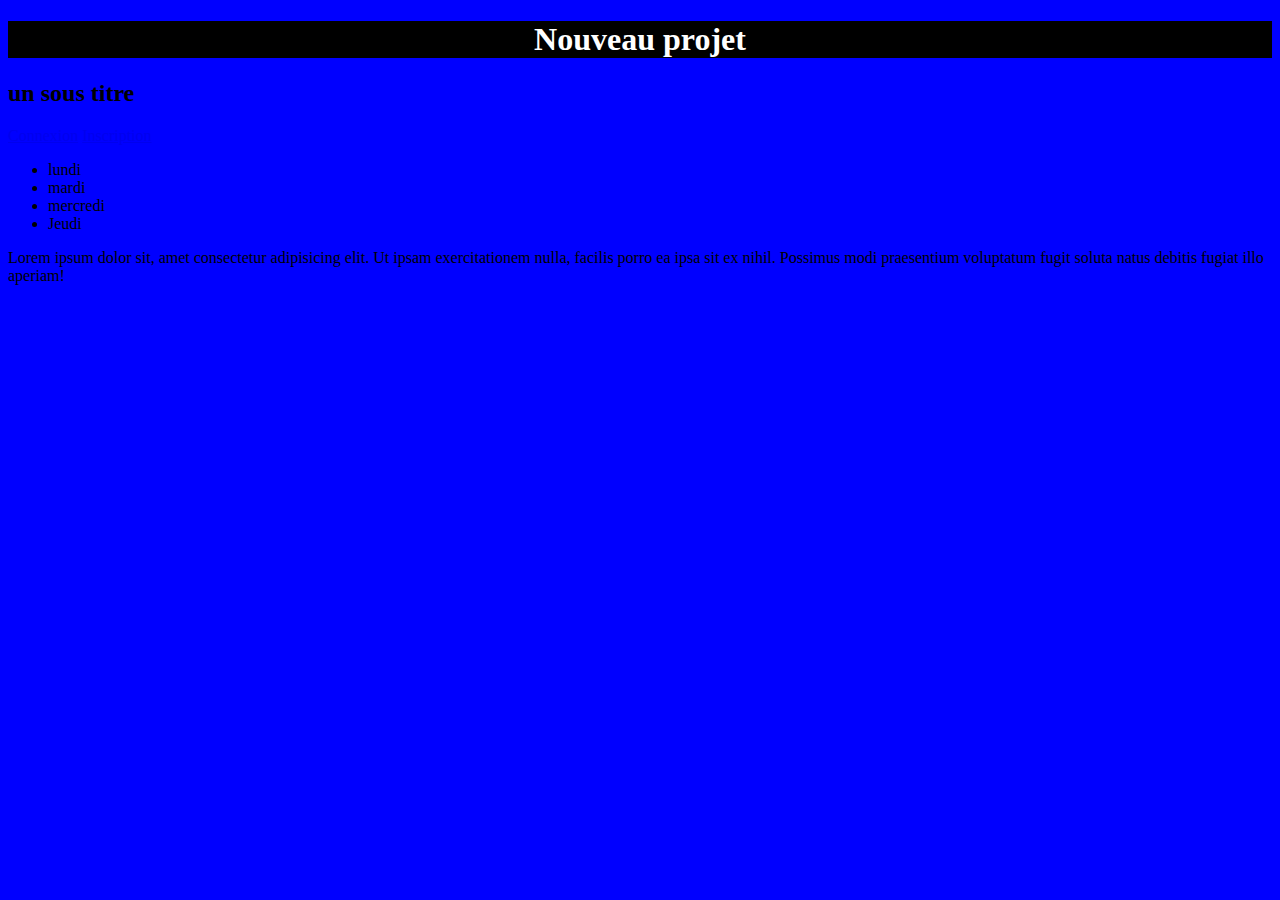
==== index.html @ 35cbd9a4 "nouveau" ====
<!DOCTYPE html>
<html lang="en">
<head>
    <meta charset="UTF-8">
    <meta name="viewport" content="width=device-width, initial-scale=1.0">
    <title>Document</title>
    <link rel="stylesheet" href="css/style.css">
    <link rel="stylesheet" href="css/index.css">
    <script src="js/script.js" defer></script>
</head>
<body>
    <h1>Nouveau projet</h1>
    <h2>un sous titre</h2>

    <a href="connexion.html">Connexion</a>
    <a href="inscription.html">Inscription</a>
    <ul>
        <li>lundi</li>
        <li>mardi</li>
        <li>mercredi</li>
        <li>Jeudi</li>
    </ul>
    <p>Lorem ipsum dolor sit, amet consectetur adipisicing elit. Ut ipsam exercitationem nulla, facilis porro ea ipsa sit ex nihil. Possimus modi praesentium voluptatum fugit soluta natus debitis fugiat illo aperiam!</p>
</body>
</html>
---- css/style.css ----
body {
    background-color: lightgray;
}

h1 {
    background-color: black;
    color: white;
    text-align: center;
}
---- css/index.css ----
body { background-color: blue;}
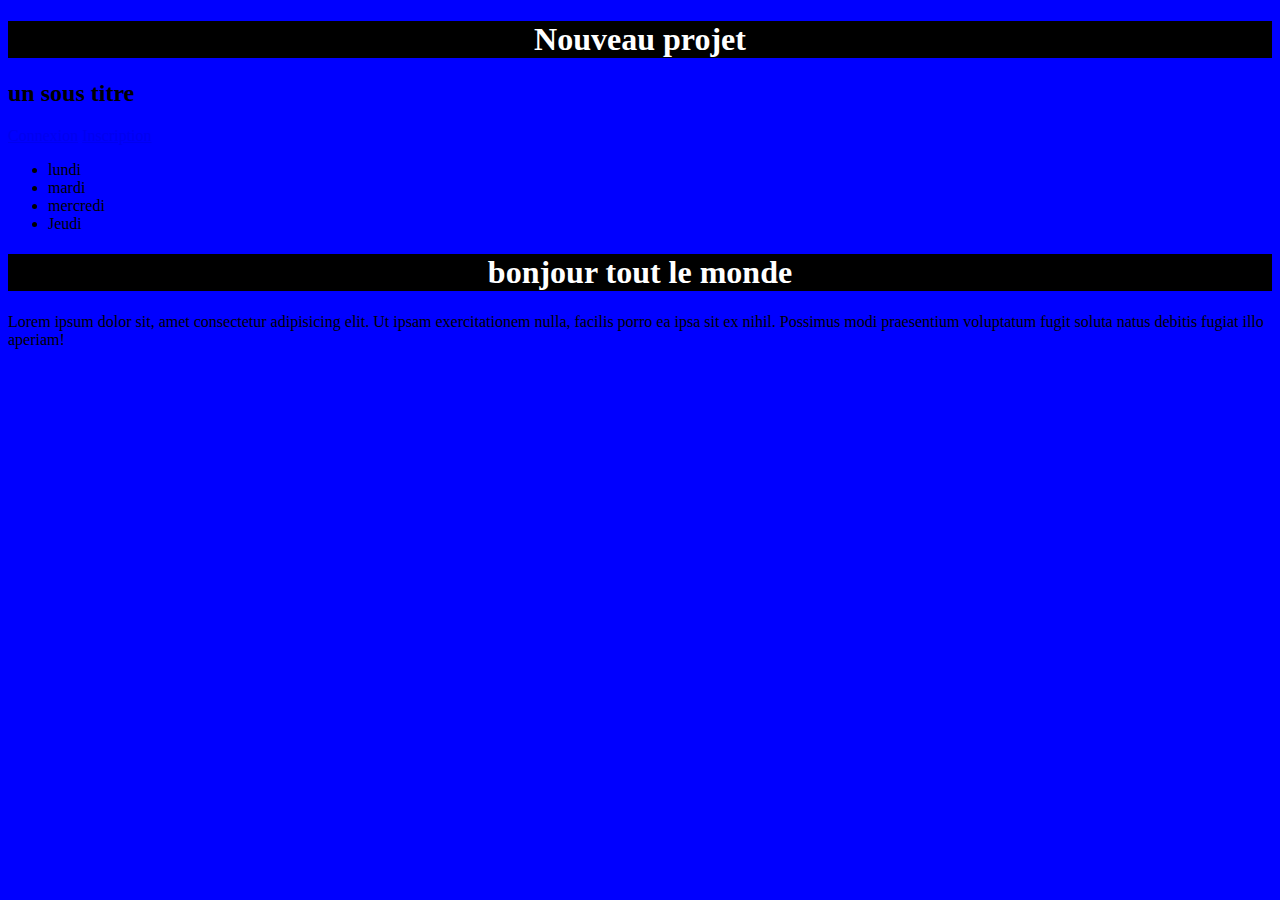
==== commit 34c8b776: "modified index.html" ====
--- a/index.html
+++ b/index.html
@@ -1,25 +1,30 @@
 <!DOCTYPE html>
 <html lang="en">
-<head>
-    <meta charset="UTF-8">
-    <meta name="viewport" content="width=device-width, initial-scale=1.0">
+  <head>
+    <meta charset="UTF-8" />
+    <meta name="viewport" content="width=device-width, initial-scale=1.0" />
     <title>Document</title>
-    <link rel="stylesheet" href="css/style.css">
-    <link rel="stylesheet" href="css/index.css">
+    <link rel="stylesheet" href="css/style.css" />
+    <link rel="stylesheet" href="css/index.css" />
     <script src="js/script.js" defer></script>
-</head>
-<body>
+  </head>
+  <body>
     <h1>Nouveau projet</h1>
     <h2>un sous titre</h2>
 
     <a href="connexion.html">Connexion</a>
     <a href="inscription.html">Inscription</a>
     <ul>
-        <li>lundi</li>
-        <li>mardi</li>
-        <li>mercredi</li>
-        <li>Jeudi</li>
+      <li>lundi</li>
+      <li>mardi</li>
+      <li>mercredi</li>
+      <li>Jeudi</li>
     </ul>
-    <p>Lorem ipsum dolor sit, amet consectetur adipisicing elit. Ut ipsam exercitationem nulla, facilis porro ea ipsa sit ex nihil. Possimus modi praesentium voluptatum fugit soluta natus debitis fugiat illo aperiam!</p>
-</body>
-</html>+    <h1>bonjour tout le monde</h1>
+    <p>
+      Lorem ipsum dolor sit, amet consectetur adipisicing elit. Ut ipsam
+      exercitationem nulla, facilis porro ea ipsa sit ex nihil. Possimus modi
+      praesentium voluptatum fugit soluta natus debitis fugiat illo aperiam!
+    </p>
+  </body>
+</html>
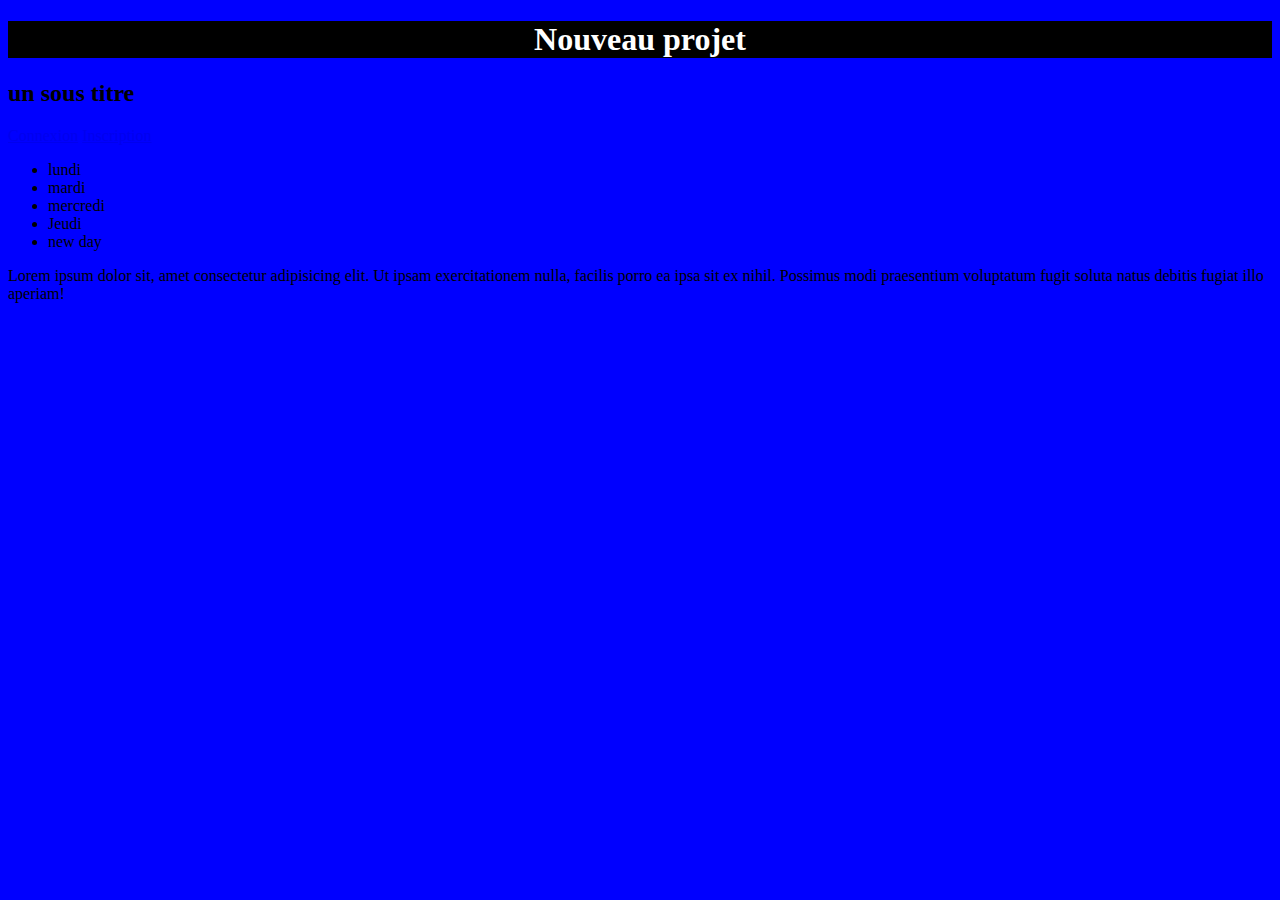
==== commit e38a40a9: "new" ====
--- a/index.html
+++ b/index.html
@@ -1,30 +1,26 @@
 <!DOCTYPE html>
 <html lang="en">
-  <head>
-    <meta charset="UTF-8" />
-    <meta name="viewport" content="width=device-width, initial-scale=1.0" />
+<head>
+    <meta charset="UTF-8">
+    <meta name="viewport" content="width=device-width, initial-scale=1.0">
     <title>Document</title>
-    <link rel="stylesheet" href="css/style.css" />
-    <link rel="stylesheet" href="css/index.css" />
+    <link rel="stylesheet" href="css/style.css">
+    <link rel="stylesheet" href="css/index.css">
     <script src="js/script.js" defer></script>
-  </head>
-  <body>
+</head>
+<body>
     <h1>Nouveau projet</h1>
     <h2>un sous titre</h2>
 
     <a href="connexion.html">Connexion</a>
     <a href="inscription.html">Inscription</a>
     <ul>
-      <li>lundi</li>
-      <li>mardi</li>
-      <li>mercredi</li>
-      <li>Jeudi</li>
+        <li>lundi</li>
+        <li>mardi</li>
+        <li>mercredi</li>
+        <li>Jeudi</li>
+        <li>new day</li>
     </ul>
-    <h1>bonjour tout le monde</h1>
-    <p>
-      Lorem ipsum dolor sit, amet consectetur adipisicing elit. Ut ipsam
-      exercitationem nulla, facilis porro ea ipsa sit ex nihil. Possimus modi
-      praesentium voluptatum fugit soluta natus debitis fugiat illo aperiam!
-    </p>
-  </body>
-</html>
+    <p>Lorem ipsum dolor sit, amet consectetur adipisicing elit. Ut ipsam exercitationem nulla, facilis porro ea ipsa sit ex nihil. Possimus modi praesentium voluptatum fugit soluta natus debitis fugiat illo aperiam!</p>
+</body>
+</html>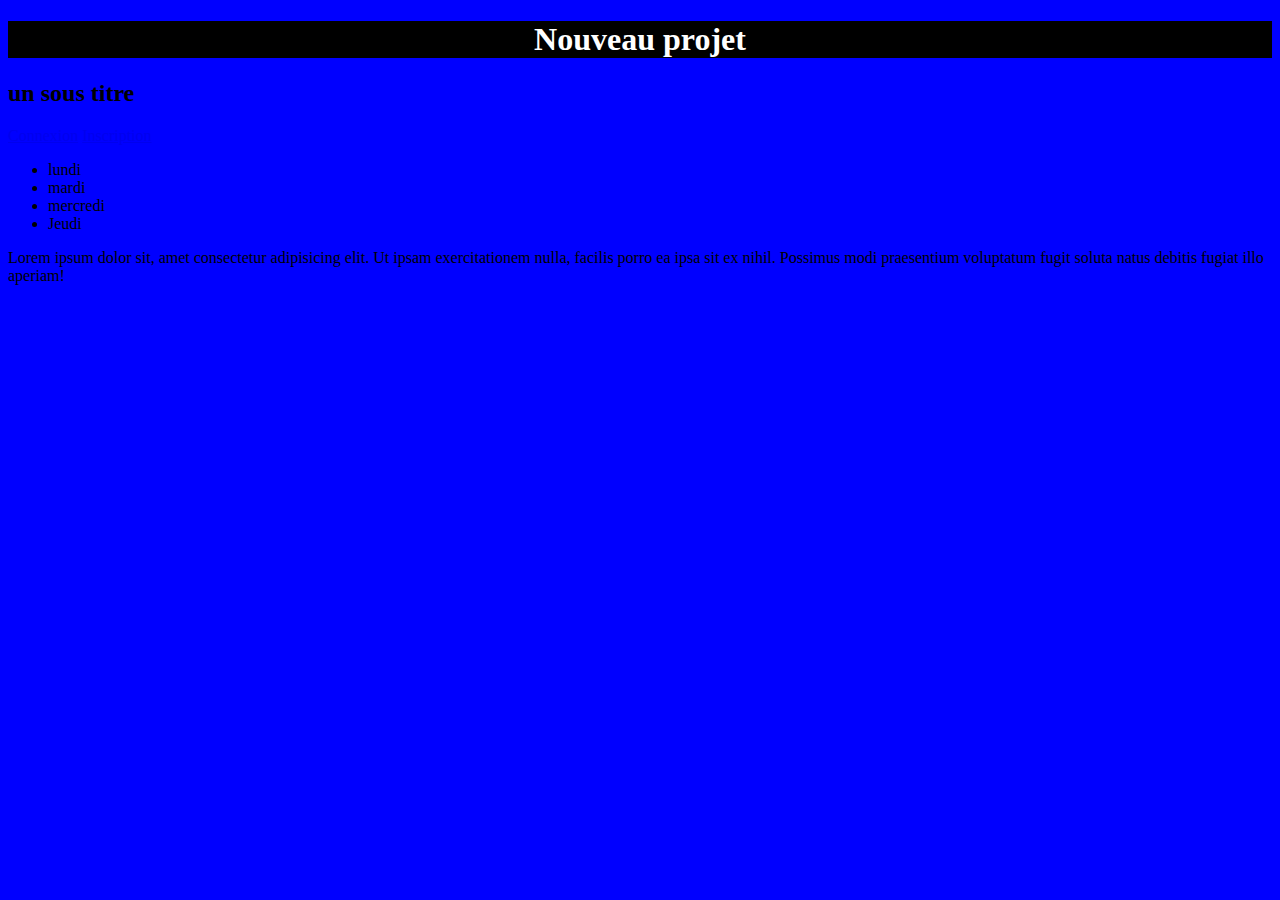
==== commit 2d018a3a: "modif" ====
--- a/index.html
+++ b/index.html
@@ -19,7 +19,6 @@
         <li>mardi</li>
         <li>mercredi</li>
         <li>Jeudi</li>
-        <li>new day</li>
     </ul>
     <p>Lorem ipsum dolor sit, amet consectetur adipisicing elit. Ut ipsam exercitationem nulla, facilis porro ea ipsa sit ex nihil. Possimus modi praesentium voluptatum fugit soluta natus debitis fugiat illo aperiam!</p>
 </body>
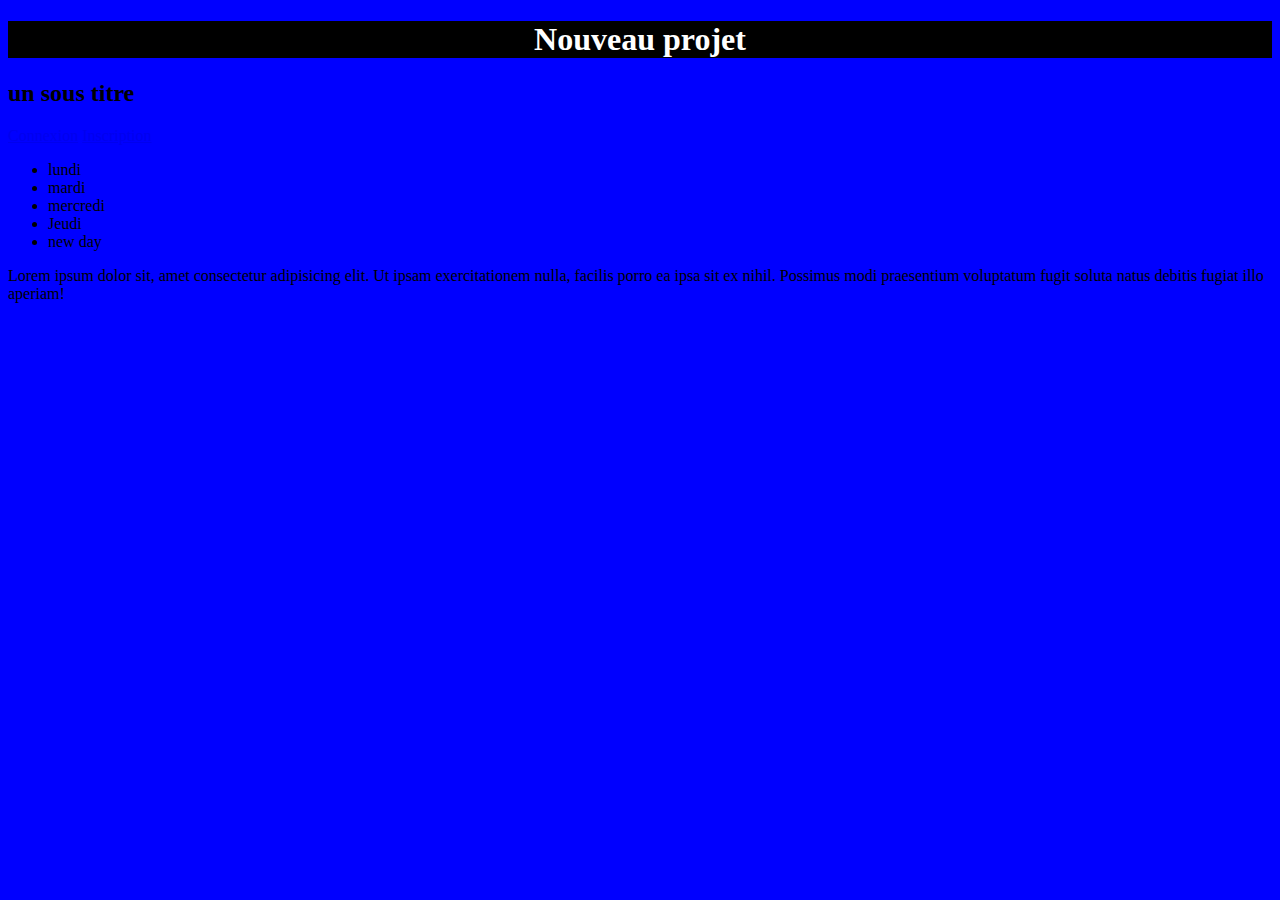
==== commit ac02b7ec: "Merge remote-tracking branch 'origin/main'" ====
--- a/index.html
+++ b/index.html
@@ -19,6 +19,7 @@
         <li>mardi</li>
         <li>mercredi</li>
         <li>Jeudi</li>
+        <li>new day</li>
     </ul>
     <p>Lorem ipsum dolor sit, amet consectetur adipisicing elit. Ut ipsam exercitationem nulla, facilis porro ea ipsa sit ex nihil. Possimus modi praesentium voluptatum fugit soluta natus debitis fugiat illo aperiam!</p>
 </body>
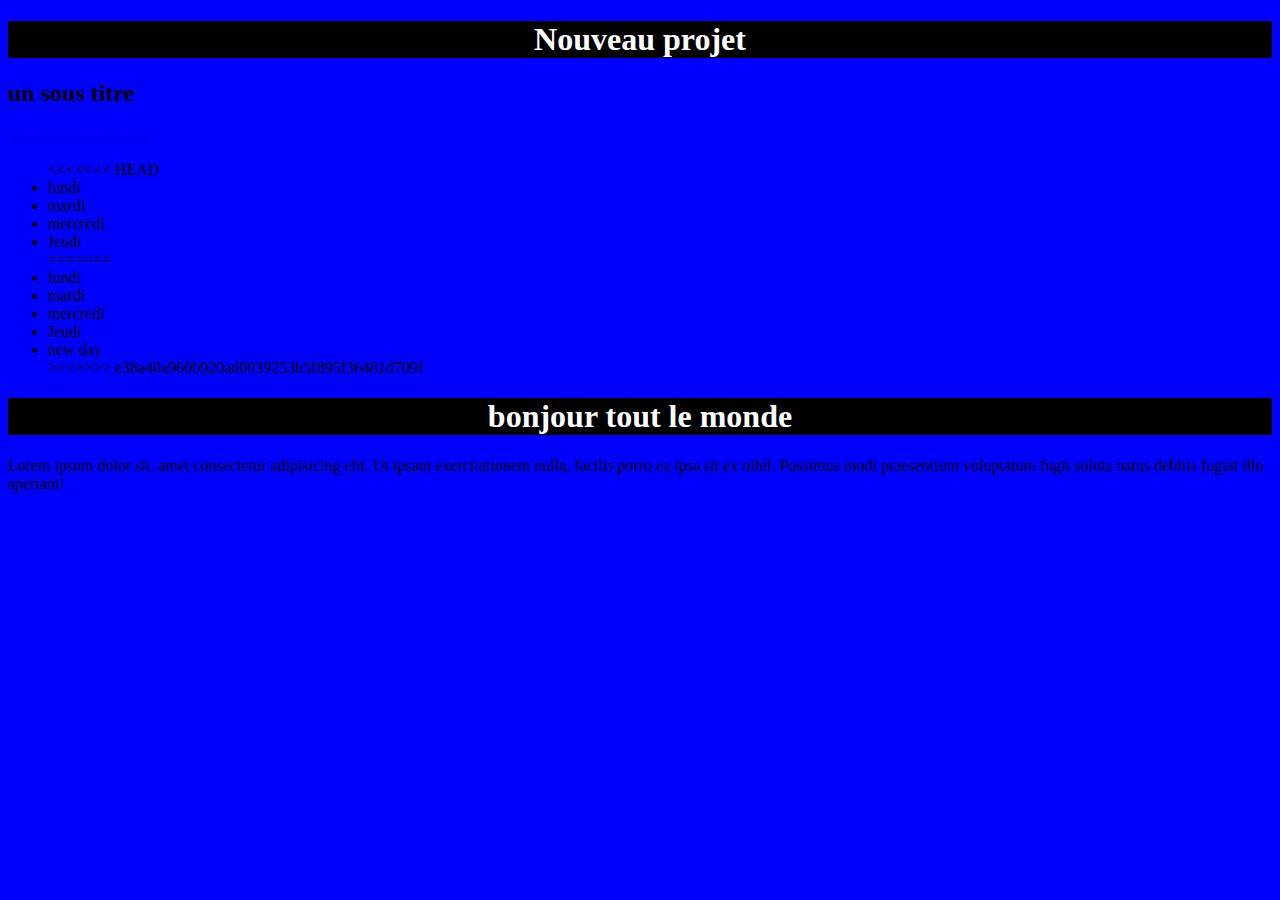
==== commit 9619ee35: "modified index.html" ====
--- a/index.html
+++ b/index.html
@@ -1,26 +1,38 @@
 <!DOCTYPE html>
 <html lang="en">
-<head>
-    <meta charset="UTF-8">
-    <meta name="viewport" content="width=device-width, initial-scale=1.0">
+  <head>
+    <meta charset="UTF-8" />
+    <meta name="viewport" content="width=device-width, initial-scale=1.0" />
     <title>Document</title>
-    <link rel="stylesheet" href="css/style.css">
-    <link rel="stylesheet" href="css/index.css">
+    <link rel="stylesheet" href="css/style.css" />
+    <link rel="stylesheet" href="css/index.css" />
     <script src="js/script.js" defer></script>
-</head>
-<body>
+  </head>
+  <body>
     <h1>Nouveau projet</h1>
     <h2>un sous titre</h2>
 
     <a href="connexion.html">Connexion</a>
     <a href="inscription.html">Inscription</a>
     <ul>
+<<<<<<< HEAD
+      <li>lundi</li>
+      <li>mardi</li>
+      <li>mercredi</li>
+      <li>Jeudi</li>
+=======
         <li>lundi</li>
         <li>mardi</li>
         <li>mercredi</li>
         <li>Jeudi</li>
         <li>new day</li>
+>>>>>>> e38a40a960b920ad0039253b5f895f36481d709f
     </ul>
-    <p>Lorem ipsum dolor sit, amet consectetur adipisicing elit. Ut ipsam exercitationem nulla, facilis porro ea ipsa sit ex nihil. Possimus modi praesentium voluptatum fugit soluta natus debitis fugiat illo aperiam!</p>
-</body>
-</html>+    <h1>bonjour tout le monde</h1>
+    <p>
+      Lorem ipsum dolor sit, amet consectetur adipisicing elit. Ut ipsam
+      exercitationem nulla, facilis porro ea ipsa sit ex nihil. Possimus modi
+      praesentium voluptatum fugit soluta natus debitis fugiat illo aperiam!
+    </p>
+  </body>
+</html>
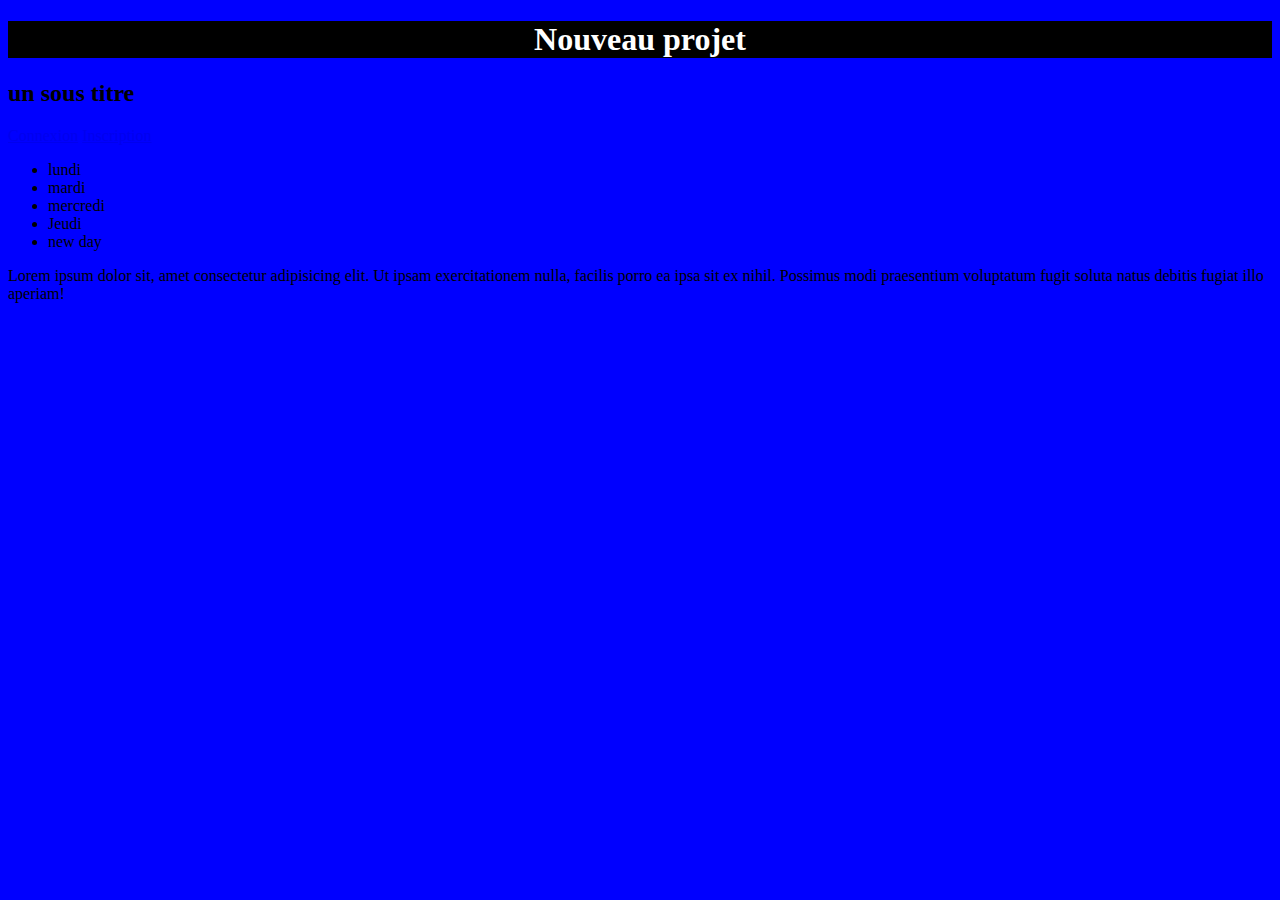
==== commit 72e80da4: "modif" ====
--- a/index.html
+++ b/index.html
@@ -1,38 +1,26 @@
 <!DOCTYPE html>
 <html lang="en">
-  <head>
-    <meta charset="UTF-8" />
-    <meta name="viewport" content="width=device-width, initial-scale=1.0" />
+<head>
+    <meta charset="UTF-8">
+    <meta name="viewport" content="width=device-width, initial-scale=1.0">
     <title>Document</title>
-    <link rel="stylesheet" href="css/style.css" />
-    <link rel="stylesheet" href="css/index.css" />
+    <link rel="stylesheet" href="css/style.css">
+    <link rel="stylesheet" href="css/index.css">
     <script src="js/script.js" defer></script>
-  </head>
-  <body>
+</head>
+<body>
     <h1>Nouveau projet</h1>
     <h2>un sous titre</h2>
 
     <a href="connexion.html">Connexion</a>
     <a href="inscription.html">Inscription</a>
     <ul>
-<<<<<<< HEAD
-      <li>lundi</li>
-      <li>mardi</li>
-      <li>mercredi</li>
-      <li>Jeudi</li>
-=======
         <li>lundi</li>
         <li>mardi</li>
         <li>mercredi</li>
         <li>Jeudi</li>
         <li>new day</li>
->>>>>>> e38a40a960b920ad0039253b5f895f36481d709f
     </ul>
-    <h1>bonjour tout le monde</h1>
-    <p>
-      Lorem ipsum dolor sit, amet consectetur adipisicing elit. Ut ipsam
-      exercitationem nulla, facilis porro ea ipsa sit ex nihil. Possimus modi
-      praesentium voluptatum fugit soluta natus debitis fugiat illo aperiam!
-    </p>
-  </body>
-</html>
+    <p>Lorem ipsum dolor sit, amet consectetur adipisicing elit. Ut ipsam exercitationem nulla, facilis porro ea ipsa sit ex nihil. Possimus modi praesentium voluptatum fugit soluta natus debitis fugiat illo aperiam!</p>
+</body>
+</html>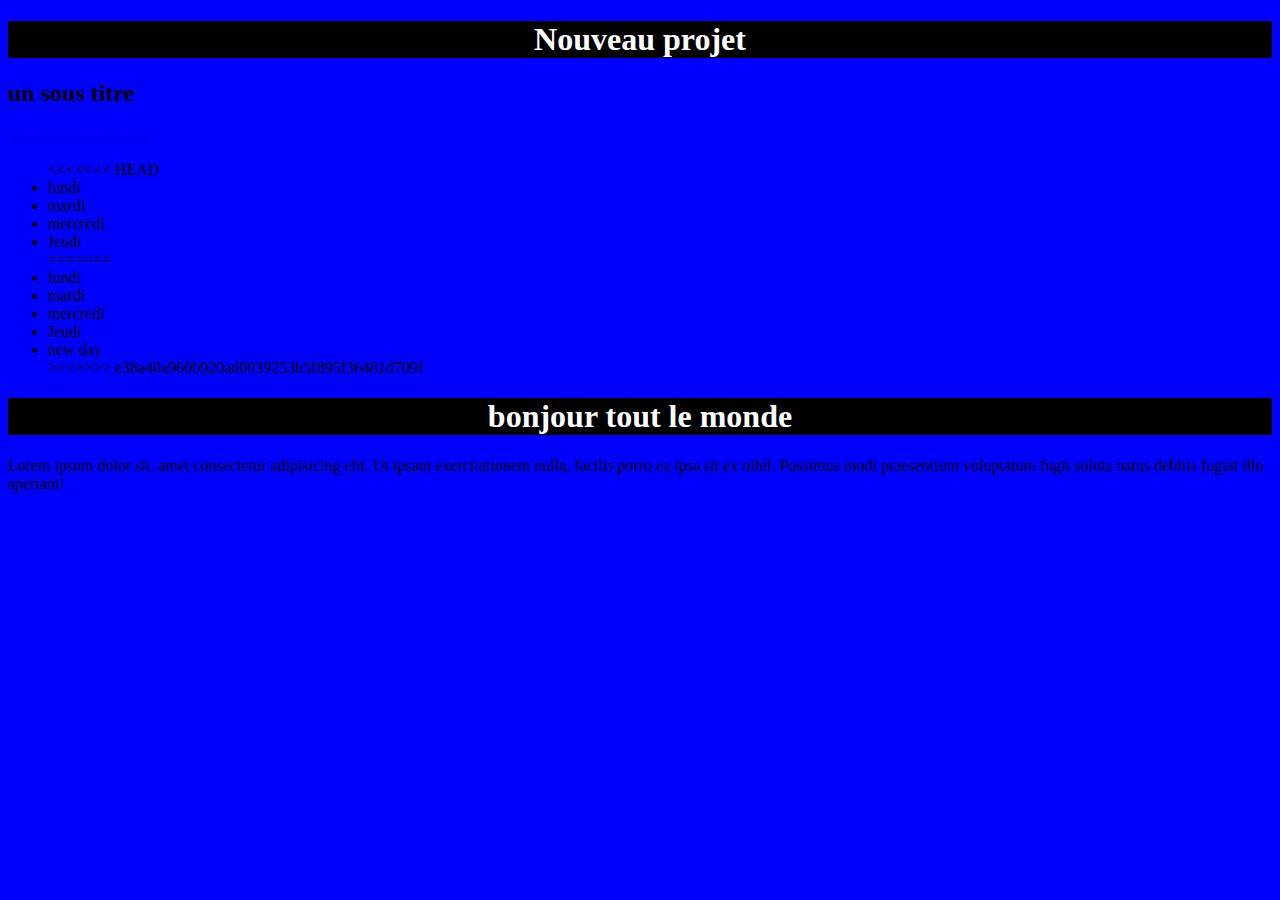
==== commit 280b04a4: "Merge branch 'main' of httpso://github.com/Gerard-Menfin/aston sh: line 1: q: command not found" ====
--- a/index.html
+++ b/index.html
@@ -1,26 +1,38 @@
 <!DOCTYPE html>
 <html lang="en">
-<head>
-    <meta charset="UTF-8">
-    <meta name="viewport" content="width=device-width, initial-scale=1.0">
+  <head>
+    <meta charset="UTF-8" />
+    <meta name="viewport" content="width=device-width, initial-scale=1.0" />
     <title>Document</title>
-    <link rel="stylesheet" href="css/style.css">
-    <link rel="stylesheet" href="css/index.css">
+    <link rel="stylesheet" href="css/style.css" />
+    <link rel="stylesheet" href="css/index.css" />
     <script src="js/script.js" defer></script>
-</head>
-<body>
+  </head>
+  <body>
     <h1>Nouveau projet</h1>
     <h2>un sous titre</h2>
 
     <a href="connexion.html">Connexion</a>
     <a href="inscription.html">Inscription</a>
     <ul>
+<<<<<<< HEAD
+      <li>lundi</li>
+      <li>mardi</li>
+      <li>mercredi</li>
+      <li>Jeudi</li>
+=======
         <li>lundi</li>
         <li>mardi</li>
         <li>mercredi</li>
         <li>Jeudi</li>
         <li>new day</li>
+>>>>>>> e38a40a960b920ad0039253b5f895f36481d709f
     </ul>
-    <p>Lorem ipsum dolor sit, amet consectetur adipisicing elit. Ut ipsam exercitationem nulla, facilis porro ea ipsa sit ex nihil. Possimus modi praesentium voluptatum fugit soluta natus debitis fugiat illo aperiam!</p>
-</body>
-</html>+    <h1>bonjour tout le monde</h1>
+    <p>
+      Lorem ipsum dolor sit, amet consectetur adipisicing elit. Ut ipsam
+      exercitationem nulla, facilis porro ea ipsa sit ex nihil. Possimus modi
+      praesentium voluptatum fugit soluta natus debitis fugiat illo aperiam!
+    </p>
+  </body>
+</html>
